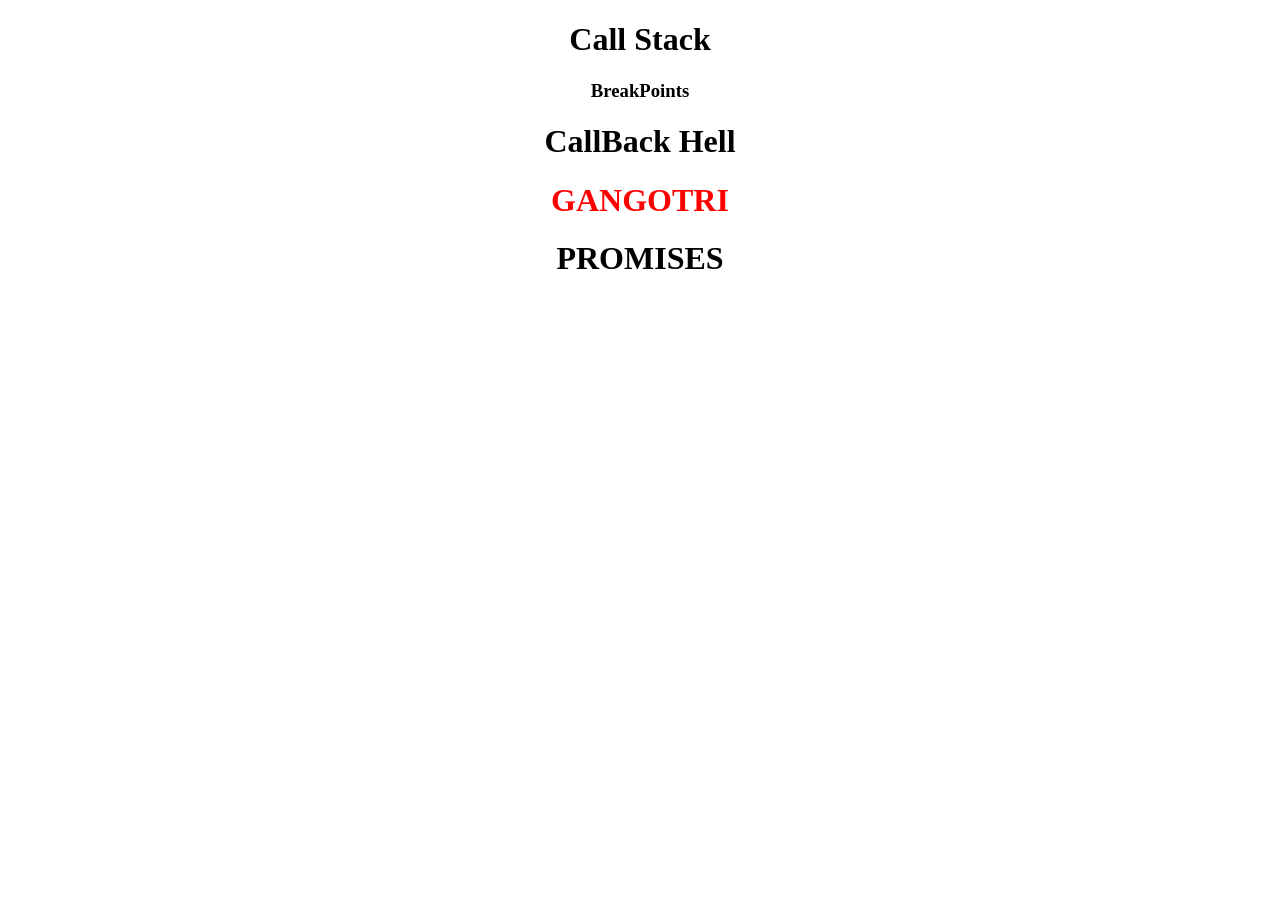
==== AdvanceJS/index.html @ 5d3a3f19 "AdvanceJS" ====
<!DOCTYPE html>
<html lang="en">
<head>
    <meta charset="UTF-8">
    <meta name="viewport" content="width=device-width, initial-scale=1.0">
    <title>AdvanceJS</title>
    <link rel="stylesheet" href="style.css">
</head>
<body>
    <h1>Call Stack</h1>
<h3>BreakPoints</h3>
<h1>CallBack Hell</h1>
  <h1 class="heading">GANGOTRI</h1>

  <h1>PROMISES</h1>


    <script src="app.js"></script>
</body>
</html>
---- AdvanceJS/style.css ----
*{
   /* background-color: aqua; */
   text-align: center;
}
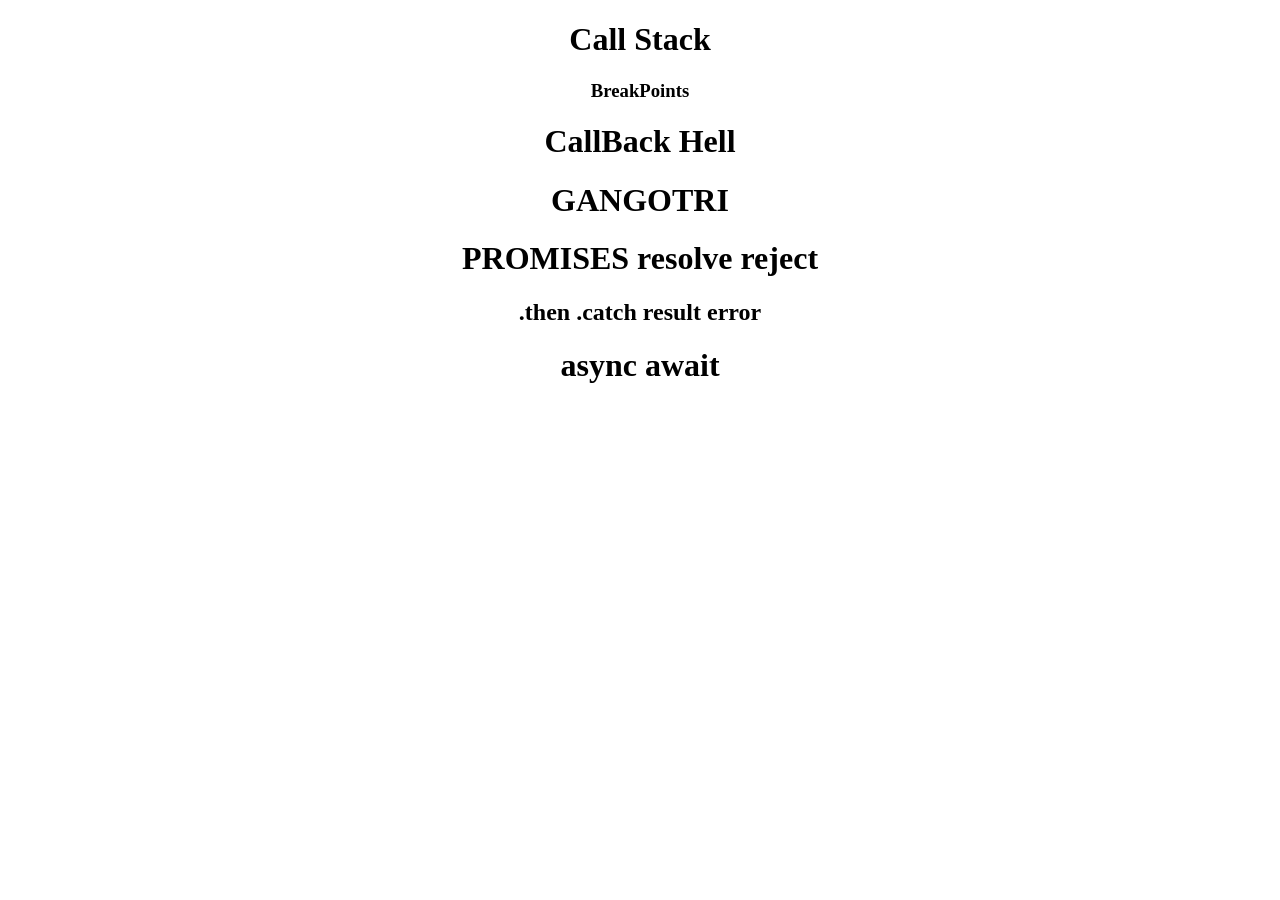
==== commit 9ed0039d: ".then-result .catch-error" ====
--- a/AdvanceJS/index.html
+++ b/AdvanceJS/index.html
@@ -12,7 +12,10 @@
 <h1>CallBack Hell</h1>
   <h1 class="heading">GANGOTRI</h1>
 
-  <h1>PROMISES</h1>
+  <h1>PROMISES resolve reject</h1>
+  <h2>.then .catch result error</h2>
+
+  <h1>async await</h1>
 
 
     <script src="app.js"></script>
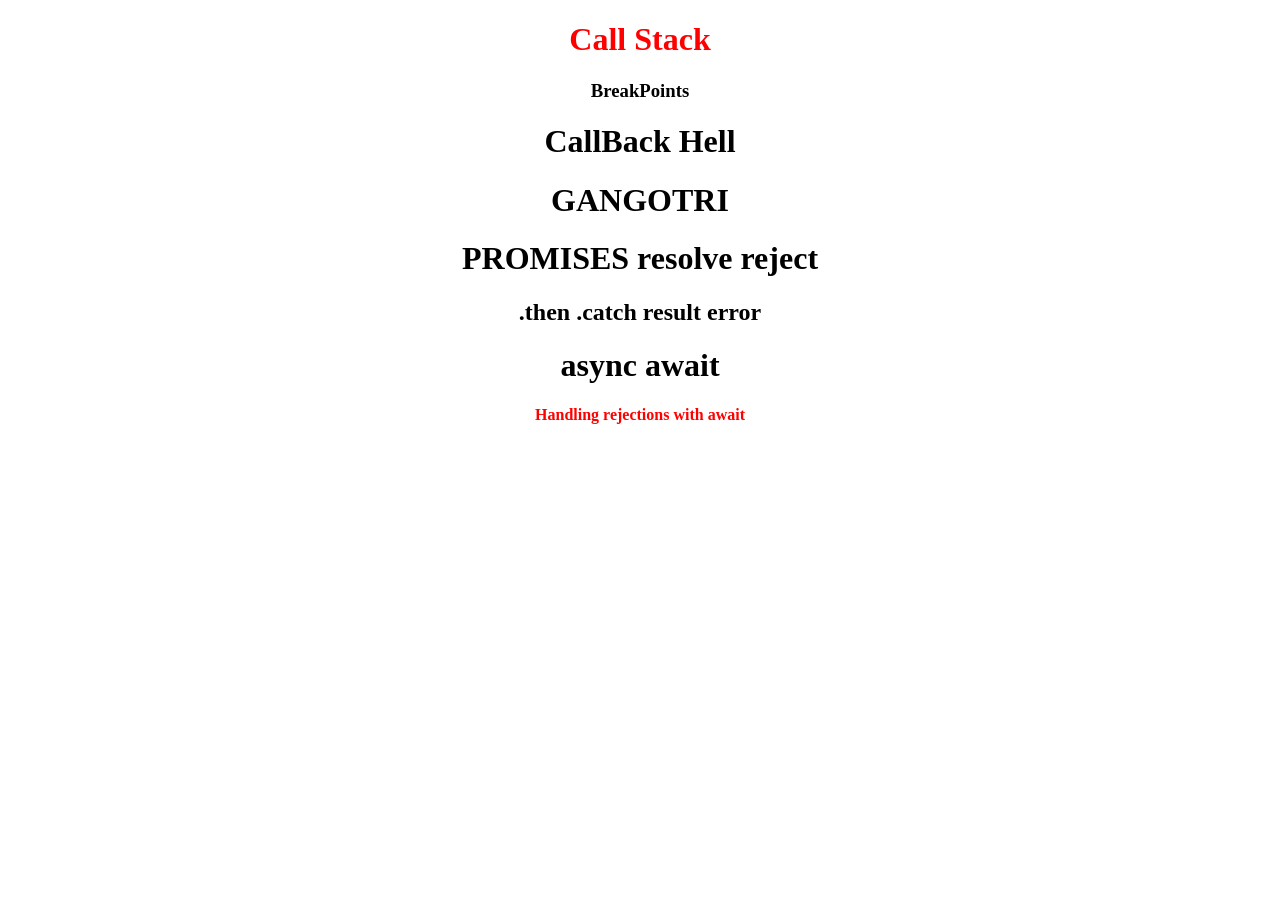
==== commit e4cc82c5: "API" ====
--- a/AdvanceJS/index.html
+++ b/AdvanceJS/index.html
@@ -16,7 +16,7 @@
   <h2>.then .catch result error</h2>
 
   <h1>async await</h1>
-
+ <h4>Handling rejections with await</h4>
 
     <script src="app.js"></script>
 </body>
